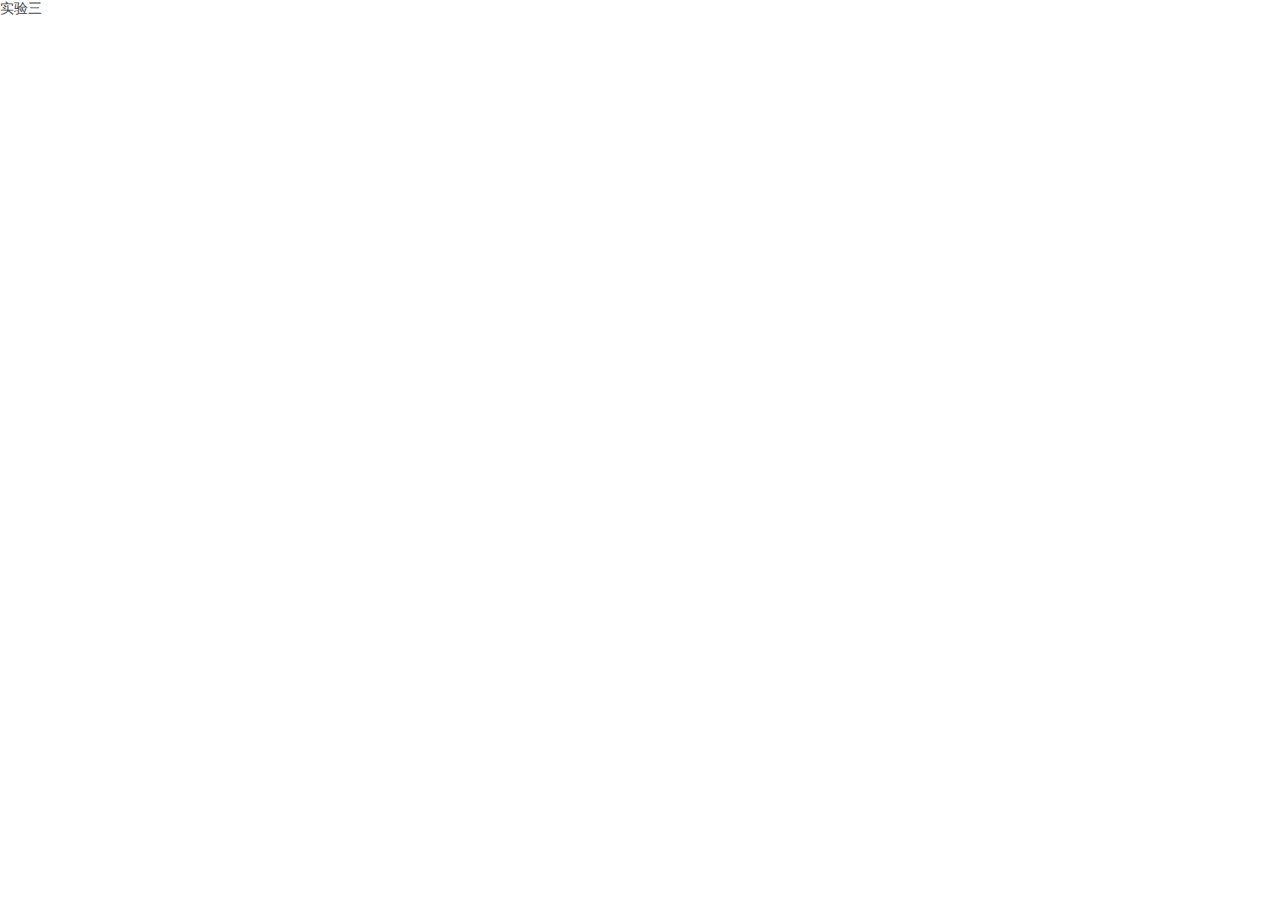
==== index.html @ 0baca621 "suibian" ====
<!DOCTYPE html>
<html>
	<head>
		<meta charset="utf-8">
		<link rel="stylesheet" href="css/public.css" type="text/css" charset="utf-8"/>
		<link rel="stylesheet" href="css/mystyle.css" type="text/css" charset="utf-8"/>		
		<meta https-equiv="X-UA-Compatible" content="IE=edge,chrome=1">
		<title>Examples</title>
		<meta name="description" content="">
		<meta name="keywords" content="">
	</head>
	<body>
<div id="one">
	<div class="big">
		<a href="\practice\1\index.html">实验三</a>
	</div>

	<script type="text/javascript" src="js/table.js"></script>
    </body>

</html>
---- css/public.css ----
@charset "UTF-8";
/**
 * 
 * @authors Your Name (you@example.org)
 * @date    2017-03-07 21:53:06
 * @version $Id$
 */
body,ul,li,h4,a{margin:0px;padding: 0px;}
ul,li,ol{list-style:none;}
a:link,a:visited{color: #444;text-decoration:none;}
a:hover{color: red;}
img{border: 0;}
body{
	font-size: 14px;
	color: #444;
	font-family:Georgia；
}
---- css/mystyle.css ----
@charset "UTF-8";
/** 
 *    
 * @authors Your Name (you@example.org)
 * @date    2017-03-02 23:08:30
 * @version $Id$
 */
/*t1*/
#tb1{
	width: 100px;
	height: 20px;
	background-color: red;
}
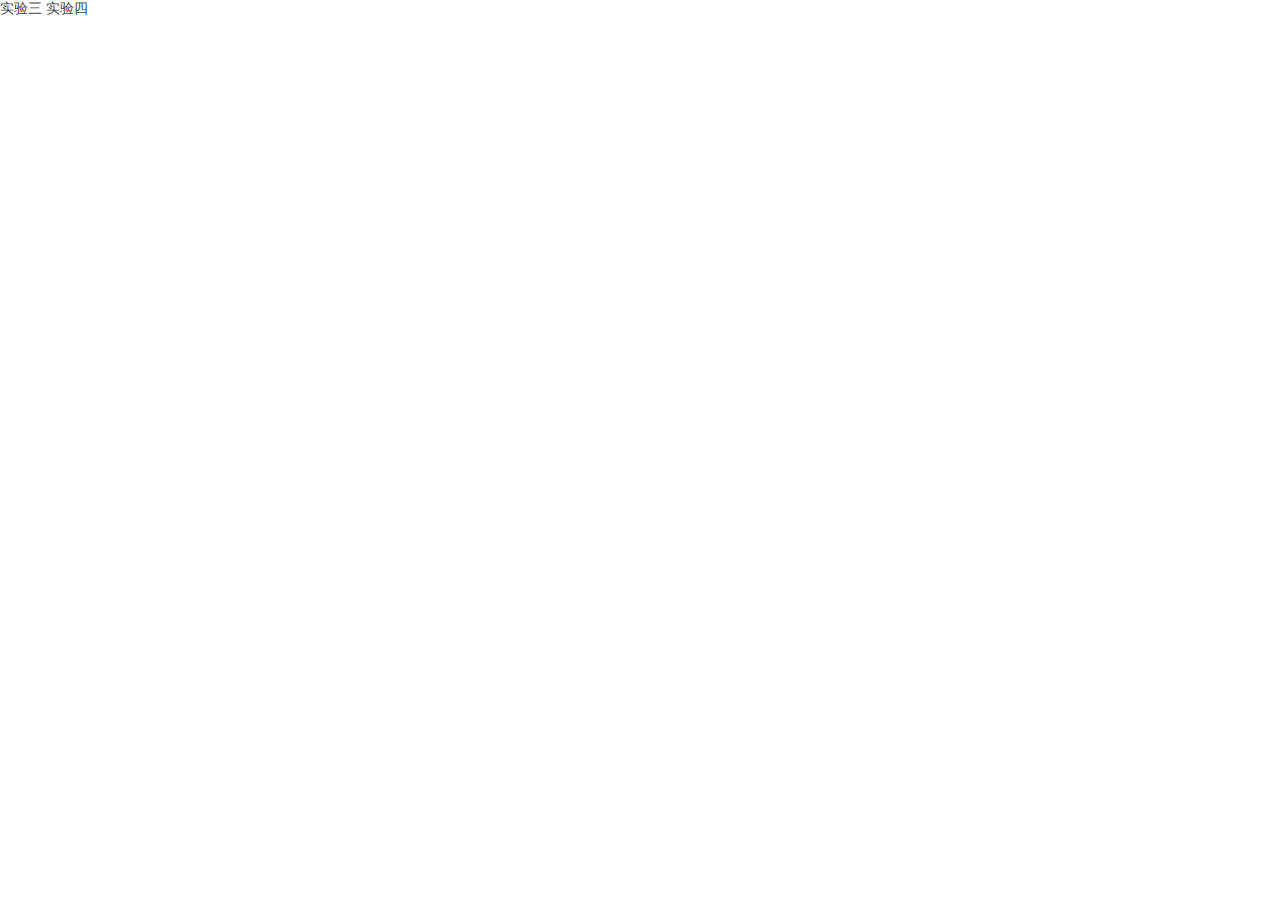
==== commit 111ea372: "4-12" ====
--- a/index.html
+++ b/index.html
@@ -12,7 +12,8 @@
 	<body>
 <div id="one">
 	<div class="big">
-		<a href="\practice\1\index.html">实验三</a>
+		<a href="practice/1/index.html">实验三</a>
+		<a href="practice/2/index.html">实验四</a>
 	</div>
 
 	<script type="text/javascript" src="js/table.js"></script>
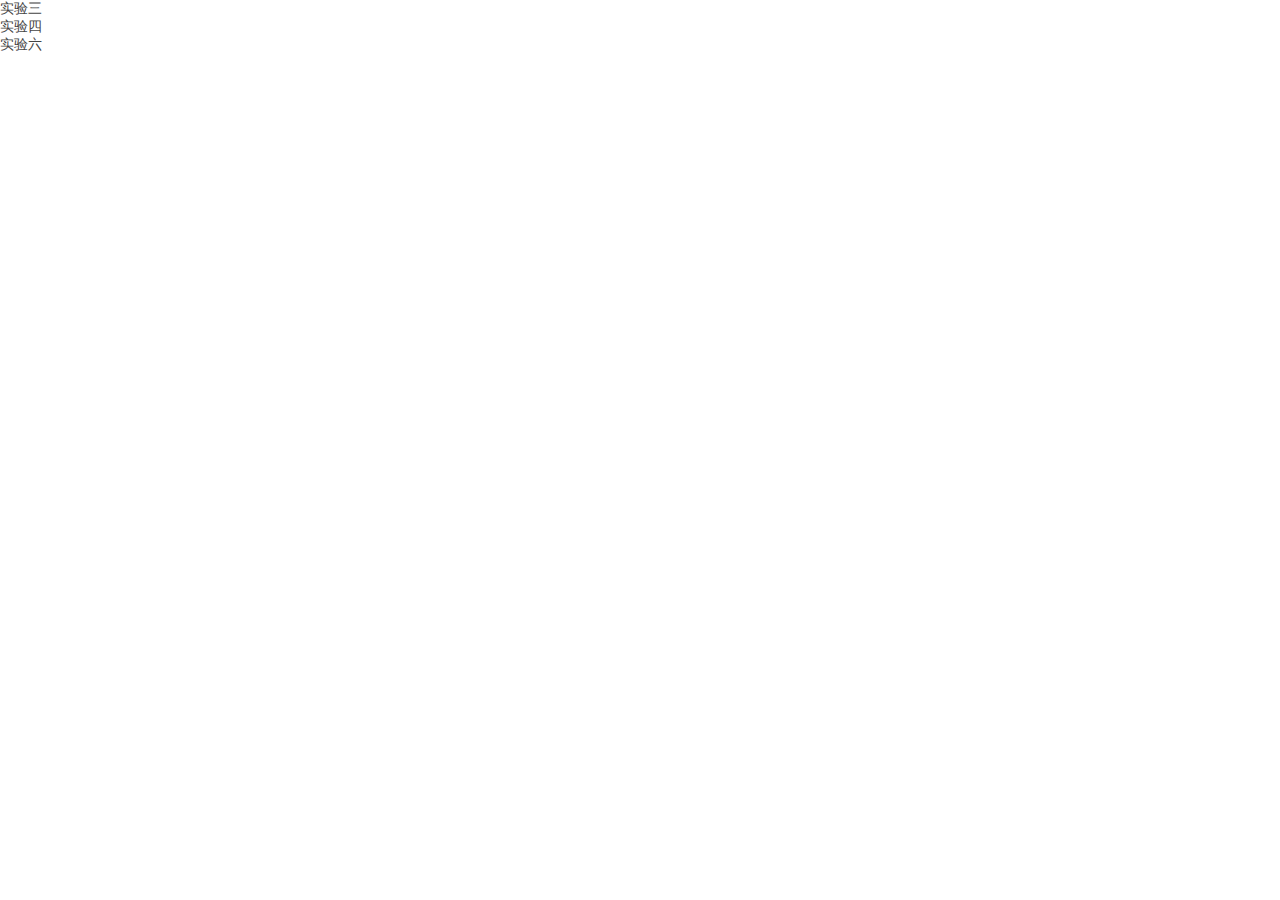
==== commit e221450a: "4-12" ====
--- a/index.html
+++ b/index.html
@@ -13,7 +13,10 @@
 <div id="one">
 	<div class="big">
 		<a href="practice/1/index.html">实验三</a>
+		<br>
 		<a href="practice/2/index.html">实验四</a>
+		<br>
+		<a href="practice/3/index.html">实验六</a>
 	</div>
 
 	<script type="text/javascript" src="js/table.js"></script>
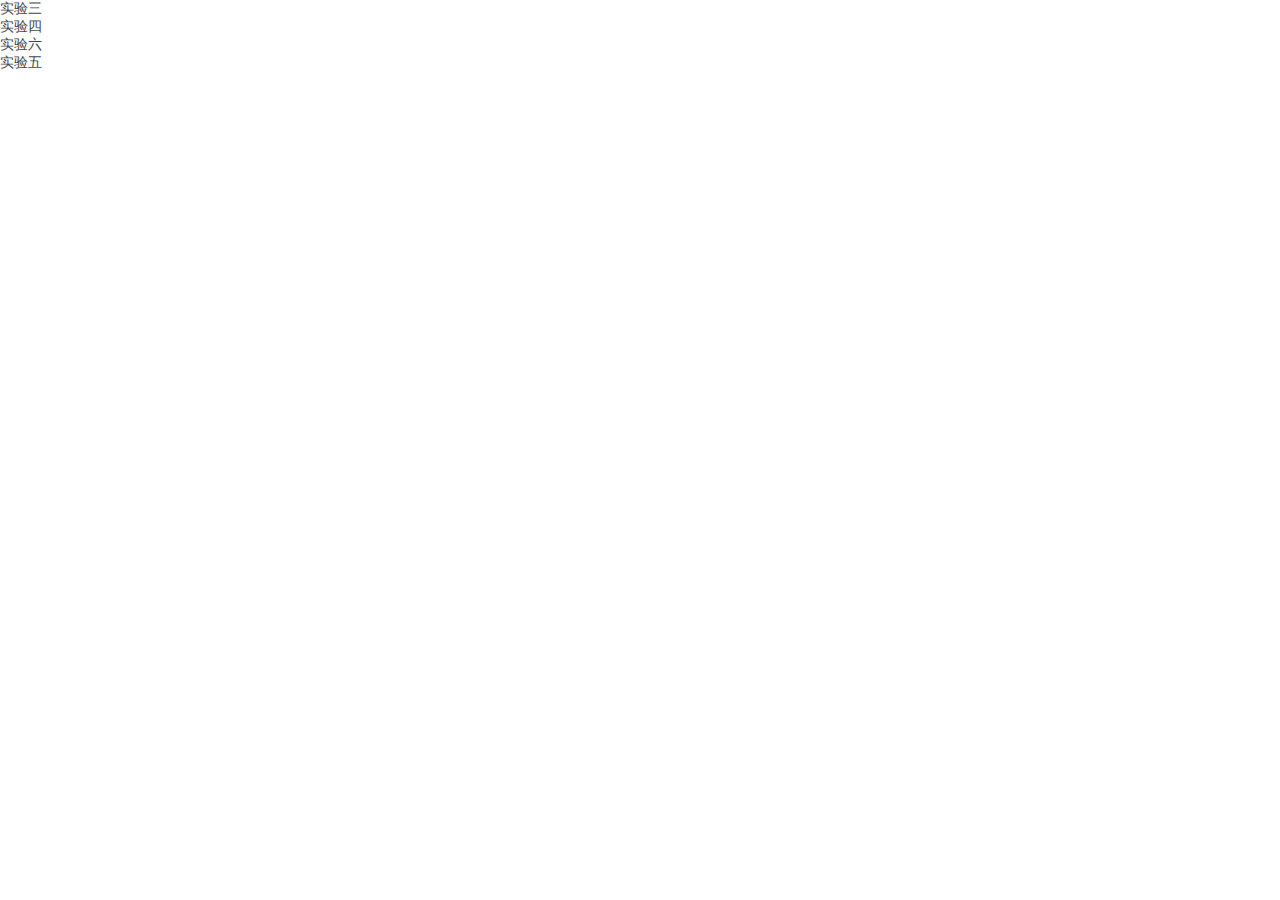
==== commit f6c76683: "4-12" ====
--- a/index.html
+++ b/index.html
@@ -17,6 +17,8 @@
 		<a href="practice/2/index.html">实验四</a>
 		<br>
 		<a href="practice/3/index.html">实验六</a>
+		<br>
+		<a href="practice/3/index.html">实验五</a>
 	</div>
 
 	<script type="text/javascript" src="js/table.js"></script>
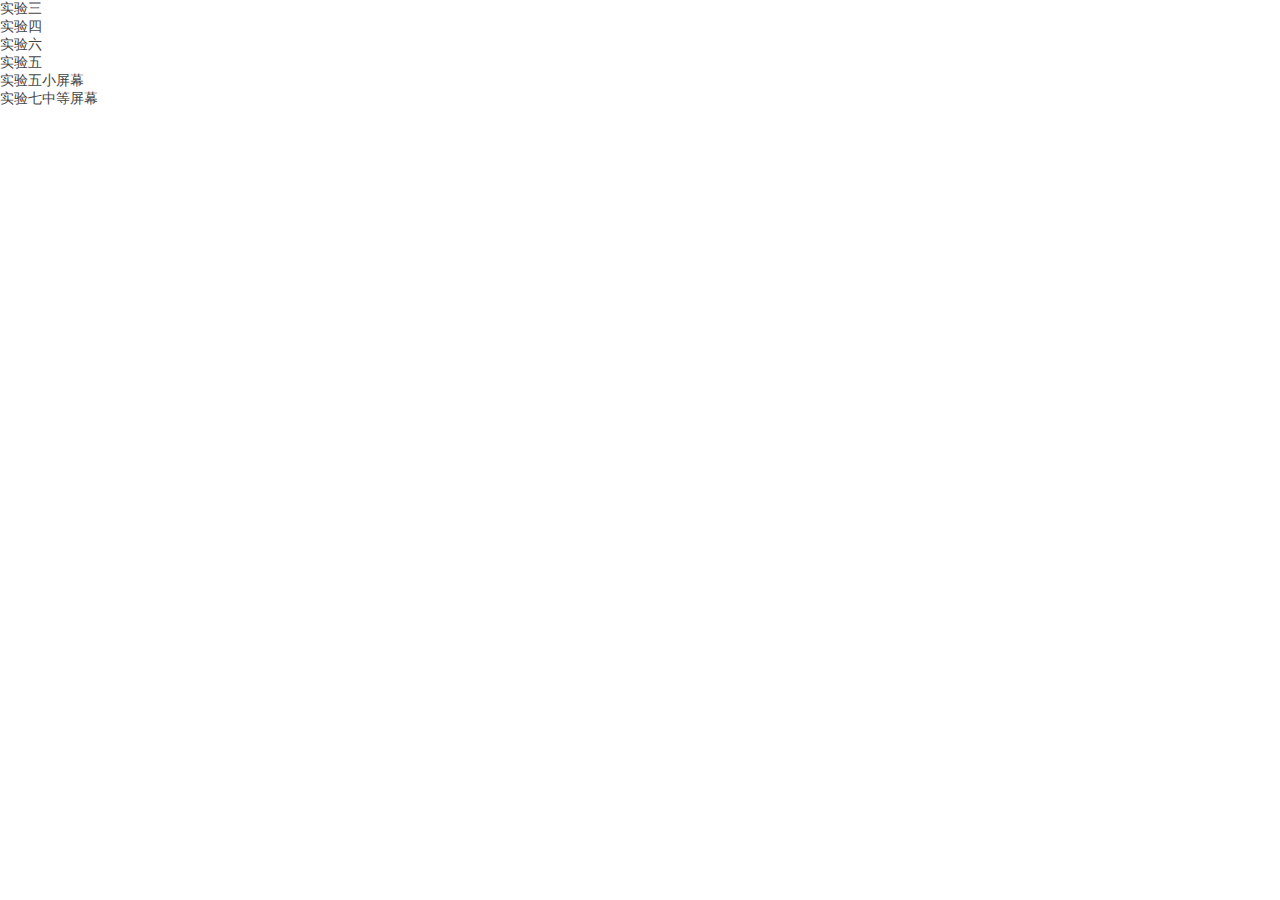
==== commit 9731be1b: "5-4" ====
--- a/index.html
+++ b/index.html
@@ -18,7 +18,11 @@
 		<br>
 		<a href="practice/3/index.html">实验六</a>
 		<br>
-		<a href="practice/3/index.html">实验五</a>
+		<a href="practice/4/index.html">实验五</a>
+		<br>
+		<a href="practice/6/index.html">实验五小屏幕</a>
+		<br>
+		<a href="practice/5/index.html">实验七中等屏幕</a>
 	</div>
 
 	<script type="text/javascript" src="js/table.js"></script>
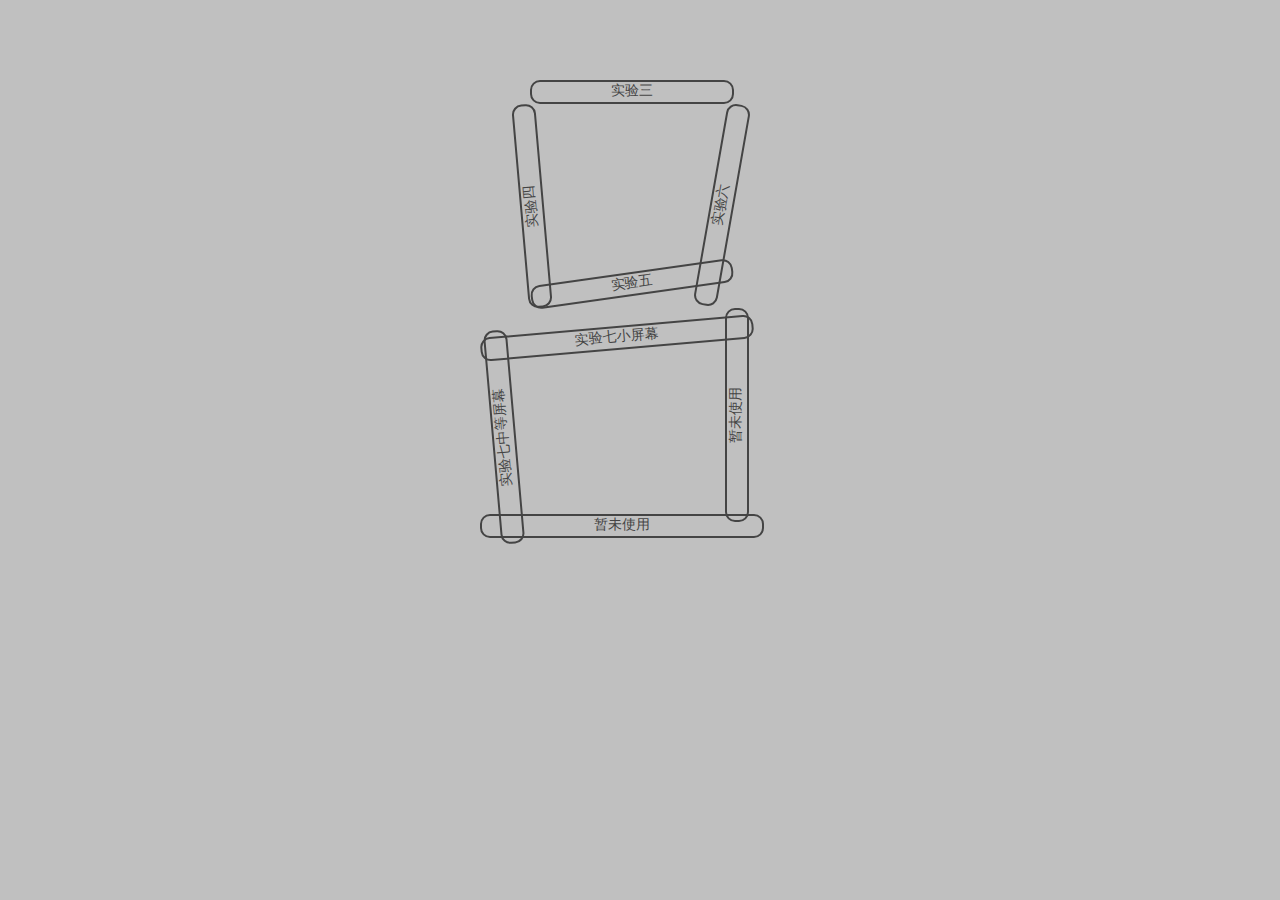
==== commit c511082d: "5-4-2" ====
--- a/index.html
+++ b/index.html
@@ -12,17 +12,30 @@
 	<body>
 <div id="one">
 	<div class="big">
-		<a href="practice/1/index.html">实验三</a>
-		<br>
-		<a href="practice/2/index.html">实验四</a>
-		<br>
-		<a href="practice/3/index.html">实验六</a>
-		<br>
-		<a href="practice/4/index.html">实验五</a>
-		<br>
-		<a href="practice/6/index.html">实验五小屏幕</a>
-		<br>
-		<a href="practice/5/index.html">实验七中等屏幕</a>
+	    <div class="task1">
+	    	<a href="practice/1/index.html">实验三</a>
+	    </div>
+	    <div class="task2">
+	    	<a href="practice/2/index.html">实验四</a>
+	    </div>
+	    <div class="task3">
+	    	<a href="practice/3/index.html">实验六</a>
+	    </div>
+	    <div class="task4">
+	    	<a href="practice/4/index.html">实验五</a>
+	    </div>
+	    <div class="task5">
+	    	<a href="practice/6/index.html">实验七小屏幕</a>
+	    </div>
+	    <div class="task6">
+	    	<a href="practice/5/index.html">实验七中等屏幕</a>
+	    </div>
+	    <div class="task7">
+	    	<a href="practice/6/index.html">暂未使用</a>
+	    </div>
+	    <div class="task8">
+	    	<a href="practice/5/index.html">暂未使用</a>
+	    </div>
 	</div>
 
 	<script type="text/javascript" src="js/table.js"></script>
--- a/css/mystyle.css
+++ b/css/mystyle.css
@@ -6,8 +6,97 @@
  * @version $Id$
  */
 /*t1*/
-#tb1{
-	width: 100px;
+body{
+	background-color: rgb(192,192,192);
+	padding: 30px;
+}
+
+.task1{
+	position: relative;
+	left: 500px;
+	top: 50px;
+	width: 200px;
 	height: 20px;
-	background-color: red;
-}+	border:2px solid;
+	border-radius:10px;
+	text-align: center;
+}
+.task2{
+	position: relative;
+	left: 400px;
+	top:140px;
+	width: 200px;
+	height: 20px;
+	-webkit-transform:rotate(-95deg);
+	border:2px solid;
+	border-radius:10px;
+	text-align: center;
+}
+.task3{
+	position: relative;
+	left: 590px;
+	top:115px;
+	width: 200px;
+	height: 20px;
+	-webkit-transform:rotate(-80deg);
+	border:2px solid;
+	border-radius:10px;
+	text-align: center;
+}
+.task4{
+	position: relative;
+	left: 500px;
+	top: 170px;
+	width: 200px;
+	height: 20px;
+	border:2px solid;
+	border-radius:10px;
+	-webkit-transform:rotate(-8deg);
+	text-align: center;
+}
+.task5{
+	position: relative;
+	left: 450px;
+	top: 200px;
+	width: 270px;
+	height: 20px;
+	border:2px solid;
+	border-radius:10px;
+	text-align: center;
+	-webkit-transform:rotate(-5deg);
+}
+.task6{
+	position: relative;
+	left: 367px;
+	top:275px;
+	width: 210px;
+	height: 20px;
+	-webkit-transform:rotate(-95deg);
+	border:2px solid;
+	border-radius:10px;
+	text-align: center;
+}
+
+
+.task7{
+	position: relative;
+	left: 450px;
+	top: 340px;
+	width: 280px;
+	height: 20px;
+	border:2px solid;
+	border-radius:10px;
+	text-align: center;
+	-webkit-transform:rotate(0deg);
+}
+.task8{
+	position: relative;
+	left: 600px;
+	top:205px;
+	width: 210px;
+	height: 20px;
+	-webkit-transform:rotate(-90deg);
+	border:2px solid;
+	border-radius:10px;
+	text-align: center;
+}
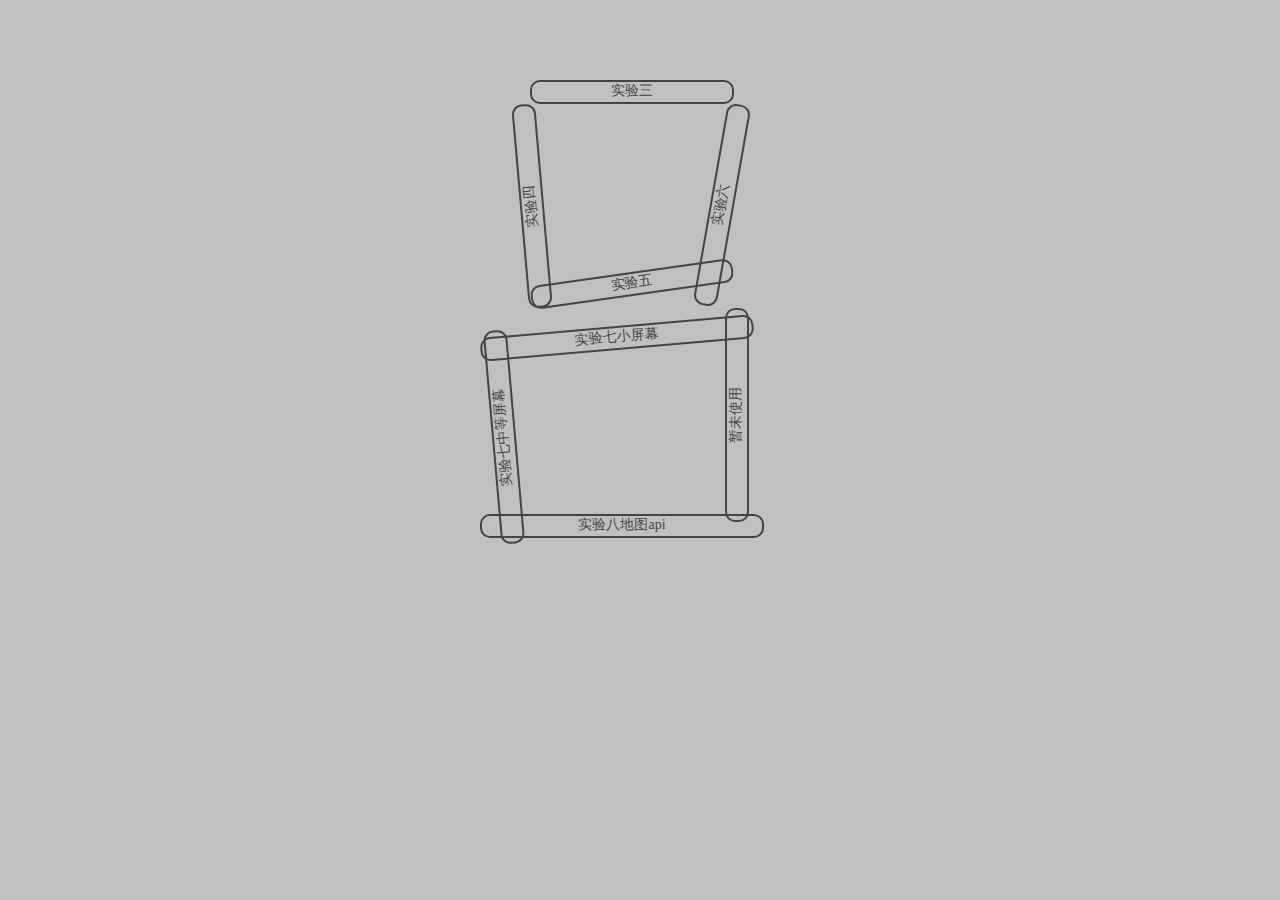
==== commit b06c9826: "5-11" ====
--- a/index.html
+++ b/index.html
@@ -31,14 +31,14 @@
 	    	<a href="practice/5/index.html">实验七中等屏幕</a>
 	    </div>
 	    <div class="task7">
-	    	<a href="practice/6/index.html">暂未使用</a>
+	    	<a href="practice/7/index.html">实验八地图api</a>
 	    </div>
 	    <div class="task8">
 	    	<a href="practice/5/index.html">暂未使用</a>
 	    </div>
 	</div>
 
-	<script type="text/javascript" src="js/table.js"></script>
+	
     </body>
 
 </html>